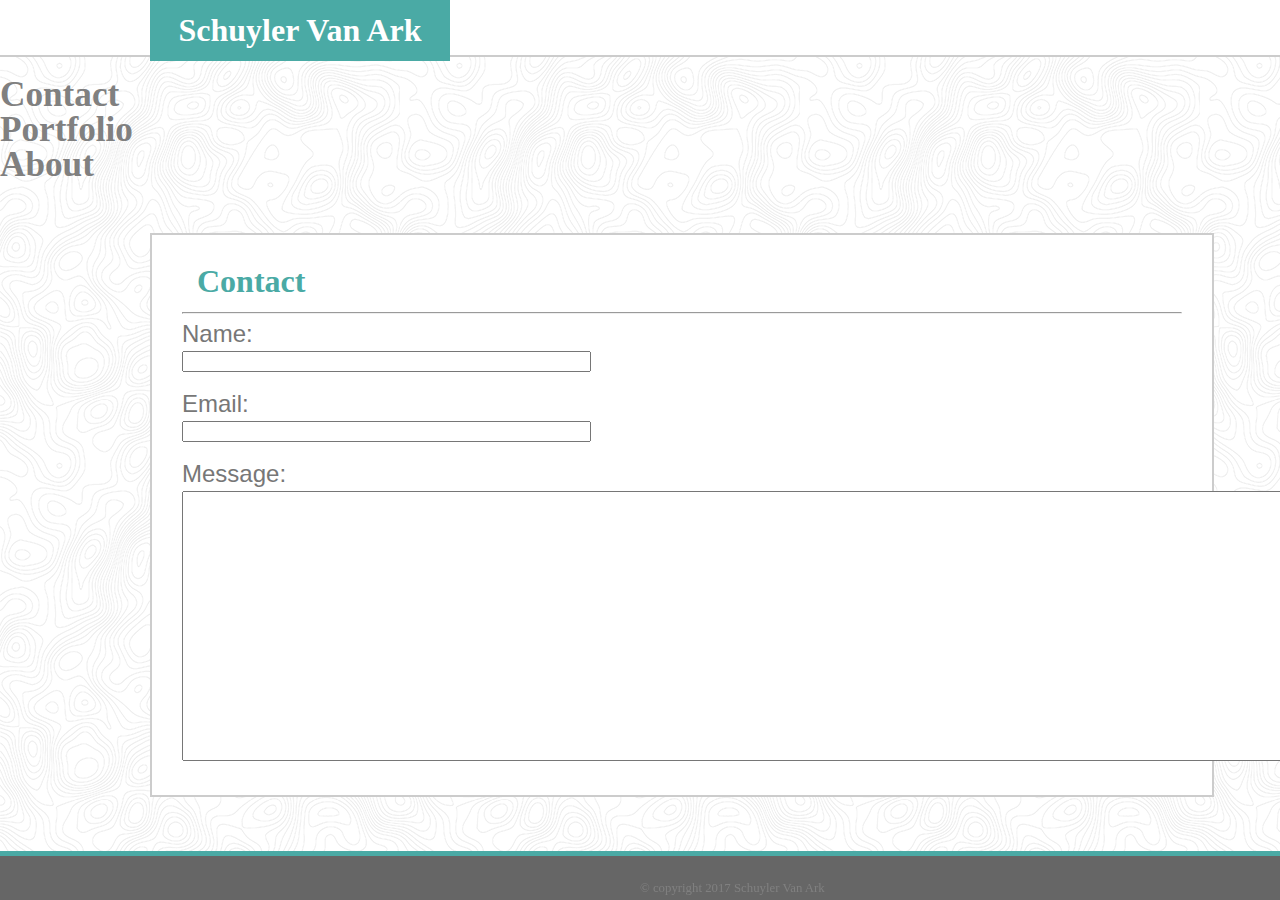
==== contact.html @ 672801de "broken" ====
<!DOCTYPE html>
<html class lang="en">
<head>
	<meta charset="UTF-8">
	<title>Schuyler Van Ark's Portfolio</title>
	<link rel="stylesheet" type="text/css" href="./assets/css/reset.css">
	<link rel="stylesheet" type="text/css" href="./assets/css/style.css">
</head>

<body background="./assets/images/topography/topography.png">
	<div class="Header">
		<header>
			<h1>Schuyler Van Ark</h1>
		</header>
		<div>
			<div class="links">
				<a href="./contact.html" style="text-decoration: none;"><h4>Contact</h4></a>
			</div>
			<div class="links">
				<a href="./portfolio.html" style="text-decoration: none;" id="link"><h4>Portfolio</h4></a>
			</div>
			<div class="links">
				<a href="./index.html" style="text-decoration: none;"><h4>About</h4></a>
			</div>
		</div>
	</div>
	<div class="Main">
		<div class="box-1">
			<h2>Contact</h2><hr>
			<section>
					<FORM METHOD=post ACTION="http://www.hal.com/sample">
					<P>Name: <br>
						<input name="name" size="48" class="message1">
					<P>Email: <br>
						<input name="email" size="48" class="message1">
					<P>Message: <br>
						<input name="message" size="140" class="message2">
			</section>
		</div>
		<div class="box-2">
			<h3 id="center">Connect With Me</h3>
			<div>

				<a href="https://stackoverflow.com/users/8580870/s-vanark?tab=profile" target="_blank">
					<img src="./assets/images/stackoverflow.png" class="connect" target="_blank">
				</a>

				<a href="https://www.linkedin.com/in/schuylervanark/" target="_blank">
					<img src="./assets/images/linkedin.png" class="connect">
				</a>

				<a href="https://github.com/SkyVanArk" target="_blank">
					<img src="./assets/images/github.png" class="connect">
				</a>

			</div>	
		</div>
	</div>
</body>
<footer>
	<h5>&copy; copyright 2017 Schuyler Van Ark</h5>
</footer>
</html>
---- assets/css/style.css ----
/*a.navMenu{
	margin: 10px;
	height: 50px;
	padding: 5px;
}*/


h1 {
	position: absolute;
	background-color: #4aaaa5;
	width: 300px;
	font-family: 'Georgia', Times, Times New Roman, serif;
	font-size: 200%;
	color: white;
	font-weight: bold;
	text-align: center;
	padding-top: 14px;
	padding-bottom: 15px;
	margin-left: 150px;
}

h2 {
	color: #4aaaa5;
	font-size: 200%;
	font-weight: bold;
	font-family: 'Georgia', Times, Times New Roman, serif;
	margin-left: 15px;
	margin-bottom: 15px;
}

h3 {
	font-family: 'Georgia', Times, Times New Roman, serif;
	font-size: 150%;
	color: #4aaaa5;
	font-weight: bold;
	text-align: center;
	padding-top: 2%;
	padding-bottom: 13%;
	margin-top: 20px;
}

h4 {
	font-weight: bold;
	font-family:'Georgia', Times, Times New Roman, serif; 
	font-size: 220%;
	color: grey;
}

h5 {
	font-family:'Georgia', Times, Times New Roman, serif; 
	font-size: 80%;
	color: grey;
	text-decoration: none;
	position: relative;
	bottom: 100%;
	left: 50%;
/*	transform: translateY(-50%); */
}

header{
	margin-bottom: 20px;
	color: #333;
	background: #fff;
	height: 55px;
	border-bottom: 2px solid;
	border-color: #cccccc;

}

div.mainHeader{
	background-color: #ffffff;
	border: none;
	max-width: 960px;
	margin: 0 auto;
}

h1.headerName{
	background-color: #4aaaa5;
	font-size: 2em;
	color: #eee;
	padding: 15px;
	text-align: center;
	padding-top: 10px;
	-webkit-box-sizing: border-box;
  -moz-box-sizing: border-box;
	box-sizing: border-box;
  float: left;
}

.inline{
	display: inline;
}

.navBar{
	float: right;
	margin-top: 20px;
}

a.navMenu{
	margin: 10px;
  padding-top: 10px;
  top: 10%;
}

a.border{
	border-right: 1px solid;
  border-left: 1px solid;
  border-color: #cccccc;
  padding-right: 20px;
  padding-left: 20px;
}

.standardFont{
	color: #777777;
	line-height: 150%;
}

figure {
	float: left;
}

p {
	color: #777777;
	font-size: 150%;
	font-family: 'Arial', 'Helvetica Neue', Helvetica, sans-serif;
}
.navtext {
	font-weight: bold;
	font-family:'Georgia', Times, Times New Roman, serif; 
	font-size: 220%;
	color: grey;
}
.bar

.links {
	float: right;
	margin-top: 20px;
	/*display: inline;
	margin: 10px;
	padding-top: 10px;
 	top: 10%;
 	width: 33%;*/
/*	float: right;
    padding: 15px;
    color: #777777 ;
    font-family: 'Georgia', Times, Times New Roman, serif;
    height: 50px;
    font-weight: strong;*/
    /*margin-right:1%;*/
}

/*.Header {
	background-color: white;
	height: 58px;
	top: 0px;
    margin:0px;  
    padding: 0px 2px 2px 3px;    
    border-width: 2px;
    border-bottom-width:2px;
    border-bottom-color:#CCCCCC;
    border-bottom-style: solid;
    width: 100%;
}*/
.name {
	background-color: #4aaaa5;
	font-size: 2em;
	color: #eee;
	padding-top: 18px;
	padding-bottom: 19px;
	text-align: center;
	padding-top: 10px;
	-webkit-box-sizing: border-box;
  	-moz-box-sizing: border-box;
	box-sizing: border-box;
    float: left;
}
.Main {
	position: relative;
	clear:both;
	width: 960px;
}
.box-1 {
	clear: both;
	float: left;
	position: absolute;
	left: 150px;
	right: 200px;
	width: 1000px;
	height: 500px;
	top: 50px;
	background: white;
	padding: 30px;
	border-width:2px;
    border-color:#CCCCCC;
    border-style: solid;
}

.box-2 {
	background-color: white;
	width: 270px;
	height: 200px;
	float: right;
	border-width:2px;
    border-color:#CCCCCC;
    border-style: solid;
    position: relative;
    left: 650px;
    top: 50px;
}

.connect {
	width: 60px;
	margin-left: 12px;
	margin-right: 12px;
}

footer {
	clear: both;
	padding-top: 35px;
	height: 1%;
	width: 100%;
	background-color: #666666;
	border-top: 5px solid;
	border-color: #4aaaa5;
	position: fixed;
	bottom: 0;
	left: 0;
	margin-top: 40px
}

figure {
	margin-right: 20px;
}

a.inline{
	display: inline;
}


#center {
	text-align: center;
}

.message1{
	margin-bottom: 20px;
}

.message2 {
	padding-bottom: 250px;
}

#box-portfolio {
	clear: both;
	position: absolute;
	left: 150px;
	right: 200px;
	width: 1000px;
	height: 1000px;
	top: 50px;
	bottom: 0;
	background: white;
	padding: 30px;
	border-width:2px;
    border-color:#CCCCCC;
    border-style: solid;
    overflow: auto;
    margin-bottom: 300px;
}
.column1 {
    width: 40%;
    padding-right: 10px;
    position: absolute;
  	margin-left: 0;
}
.column2 {
    width: 40%;
    padding: 10px;
	position:absolute;
	right: 0;
}

.column1 img {
    margin-top: 12px;
    margin-left: 20px;
    width: 100%;
}

.column2 img {
    margin-top: 12px;
    width: 100%;
    margin-left 20px;
}
.border {
	border-left: 5px solid;
	border-right: 5px solid;
}





.parent {
	position: relative;

}




.middle {
  transition: .5s ease;
  opacity: 0;
  position: absolute;
  top: 50%;
  left: 40%;
  transform: translate(-50%, -50%);
  -ms-transform: translate(-50%, -50%);
  z-index: 1000;
}

.parent:hover .middle {
	opacity: 1;
}

.parent:hover .image {
	opacity: 0.3;
}

.text {
	background-color: #4CAF50;
	color: white;
	font-size: 16px;
	padding: 16px 32px;
}
.image:hover {
	opacity: 0.3;
}

.image {
	opacity: 1;
	display: block;
	width: 100%;
	height: auto;
	transition: .5s ease;
	backface-visibility: hidden;
}
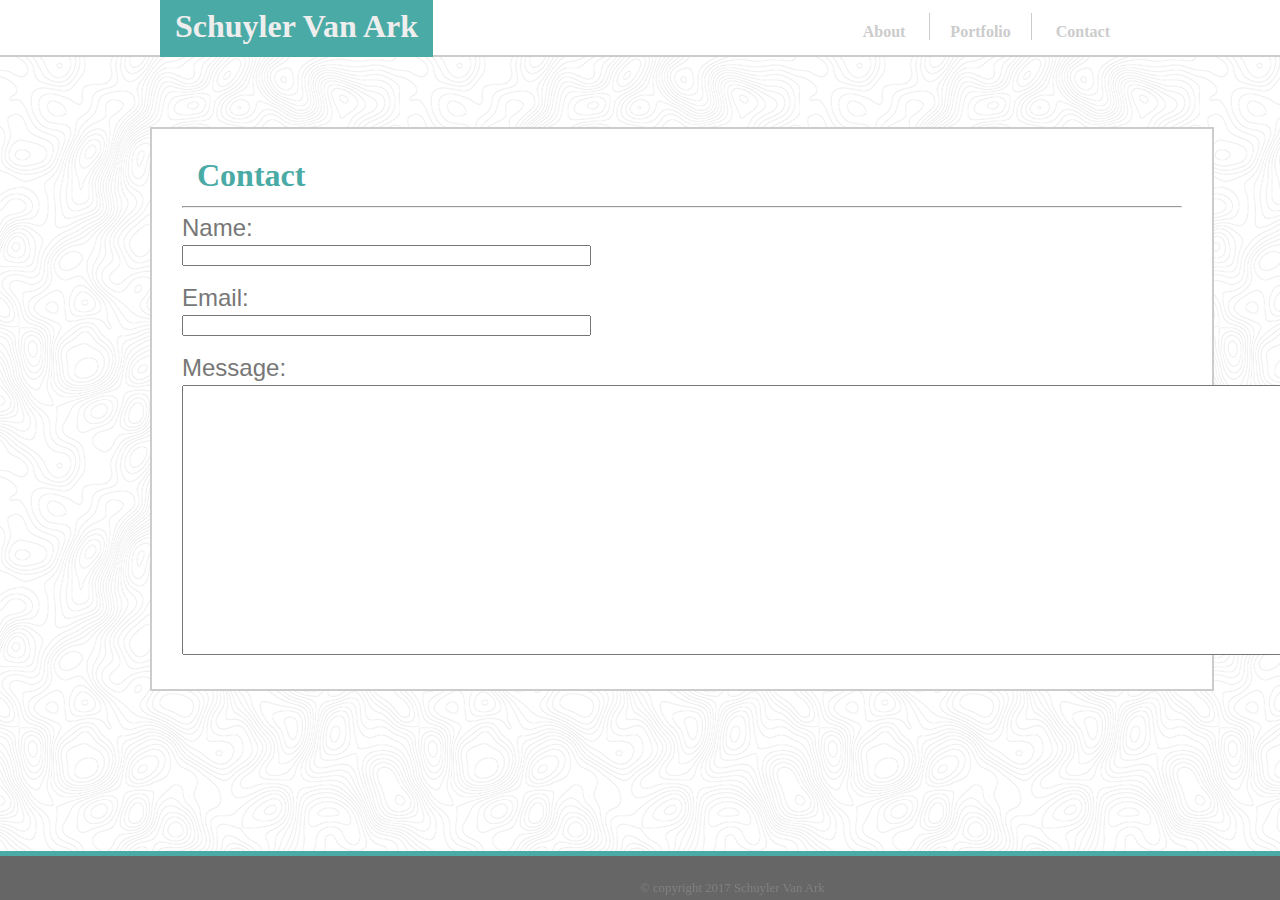
==== commit 12c10ed8: "Header updates and logo href updates" ====
--- a/contact.html
+++ b/contact.html
@@ -8,22 +8,18 @@
 </head>
 
 <body background="./assets/images/topography/topography.png">
-	<div class="Header">
-		<header>
-			<h1>Schuyler Van Ark</h1>
-		</header>
-		<div>
-			<div class="links">
-				<a href="./contact.html" style="text-decoration: none;"><h4>Contact</h4></a>
-			</div>
-			<div class="links">
-				<a href="./portfolio.html" style="text-decoration: none;" id="link"><h4>Portfolio</h4></a>
-			</div>
-			<div class="links">
-				<a href="./index.html" style="text-decoration: none;"><h4>About</h4></a>
+	<!-- <div class="Header"> -->
+	<header>
+		<div class="mainHeader">
+		    <h1 class="headerName inline">Schuyler Van Ark</h1>
+		    <div class="navBar">
+			    <a href="./index.html" class="standardFont navMenu inline">About</a>
+			    <a href="./portfolio.html" class="standardFont navMenu border inline">Portfolio</a>
+			    <a href="./contact.html" class="standardFont navMenu inline">Contact</a>
 			</div>
 		</div>
-	</div>
+	</header>
+	<!-- </div> -->
 	<div class="Main">
 		<div class="box-1">
 			<h2>Contact</h2><hr>
@@ -41,15 +37,15 @@
 			<h3 id="center">Connect With Me</h3>
 			<div>
 
-				<a href="https://stackoverflow.com/users/8580870/s-vanark?tab=profile" target="_blank">
+				<a href="https://stackoverflow.com/users/8580870/s-vanark?tab=profile" target="_blank" class="connectLink">
 					<img src="./assets/images/stackoverflow.png" class="connect" target="_blank">
 				</a>
 
-				<a href="https://www.linkedin.com/in/schuylervanark/" target="_blank">
+				<a href="https://www.linkedin.com/in/schuylervanark/" target="_blank" class="connectLink" class="connectLink">
 					<img src="./assets/images/linkedin.png" class="connect">
 				</a>
 
-				<a href="https://github.com/SkyVanArk" target="_blank">
+				<a href="https://github.com/SkyVanArk" target="_blank" class="connectLink">
 					<img src="./assets/images/github.png" class="connect">
 				</a>
 
--- a/assets/css/style.css
+++ b/assets/css/style.css
@@ -10,7 +10,7 @@
 h1 {
 	position: absolute;
 	background-color: #4aaaa5;
-	width: 300px;
+	/*width: 300px;*/
 	font-family: 'Georgia', Times, Times New Roman, serif;
 	font-size: 200%;
 	color: white;
@@ -18,7 +18,7 @@
 	text-align: center;
 	padding-top: 14px;
 	padding-bottom: 15px;
-	margin-left: 150px;
+	/*margin-left: 150px;*/
 }
 
 h2 {
@@ -69,6 +69,8 @@
 
 }
 
+
+
 div.mainHeader{
 	background-color: #ffffff;
 	border: none;
@@ -84,13 +86,20 @@
 	text-align: center;
 	padding-top: 10px;
 	-webkit-box-sizing: border-box;
-  -moz-box-sizing: border-box;
+  	-moz-box-sizing: border-box;
 	box-sizing: border-box;
-  float: left;
-}
+  	float: left;
+}
+
+
 
 .inline{
 	display: inline;
+}
+
+.standardFont{
+	color: #777777;
+	line-height: 150%;
 }
 
 .navBar{
@@ -100,21 +109,23 @@
 
 a.navMenu{
 	margin: 10px;
-  padding-top: 10px;
-  top: 10%;
-}
+  	padding-top: 10px;
+  	top: 10%;
+}
+
+a.navMenu:link{
+  text-decoration: none;
+  font-weight: bold;
+  background-color: #fff;
+  color: #cccccc;
+  }
 
 a.border{
 	border-right: 1px solid;
-  border-left: 1px solid;
-  border-color: #cccccc;
-  padding-right: 20px;
-  padding-left: 20px;
-}
-
-.standardFont{
-	color: #777777;
-	line-height: 150%;
+  	border-left: 1px solid;
+  	border-color: #cccccc;
+  	padding-right: 20px;
+  	padding-left: 20px;
 }
 
 figure {
@@ -216,6 +227,10 @@
 	margin-right: 12px;
 }
 
+a.connectLink{
+	text-decoration: none;
+}
+
 footer {
 	clear: both;
 	padding-top: 35px;
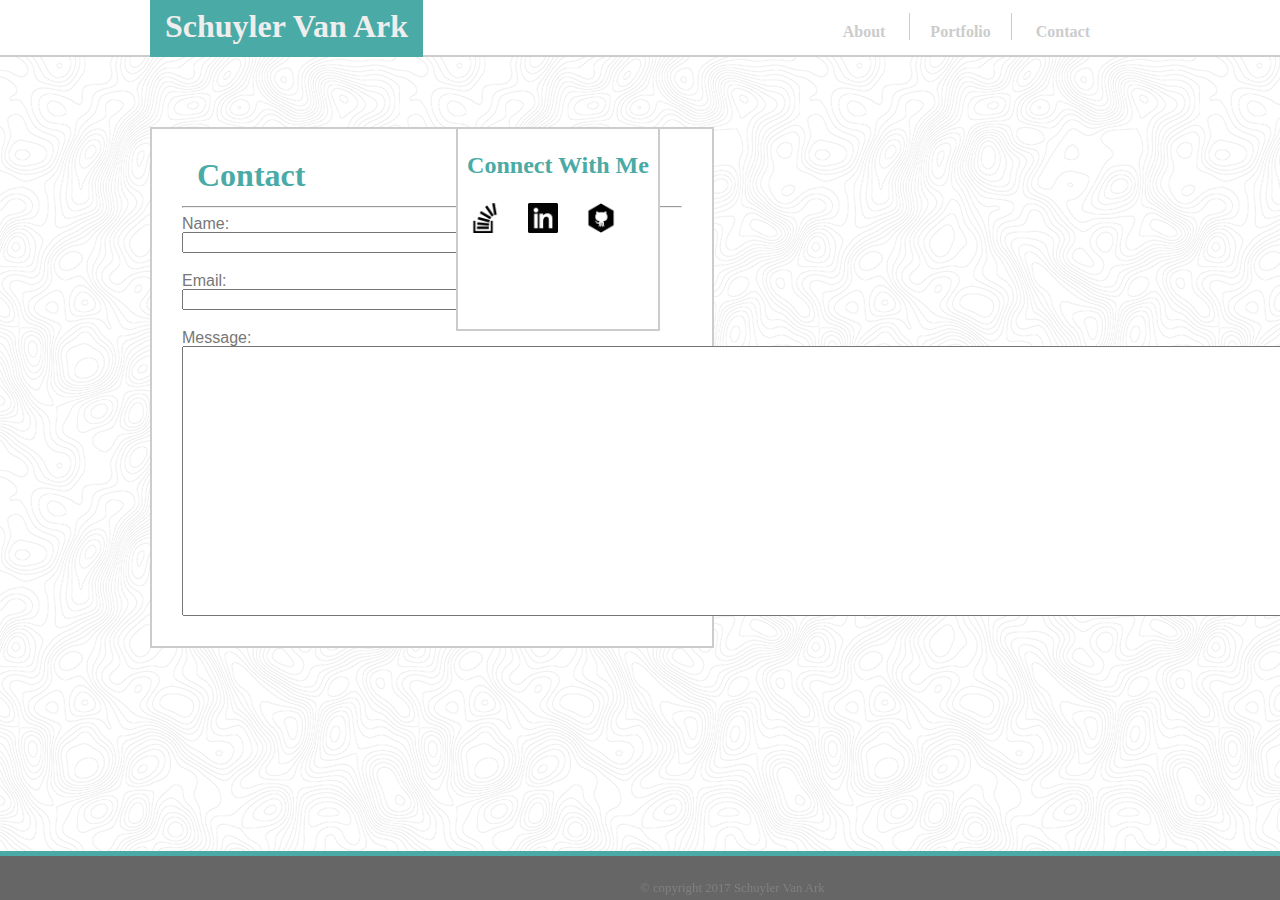
==== commit c6e32615: "unfortunately bad responsive portfolio" ====
--- a/contact.html
+++ b/contact.html
@@ -5,6 +5,7 @@
 	<title>Schuyler Van Ark's Portfolio</title>
 	<link rel="stylesheet" type="text/css" href="./assets/css/reset.css">
 	<link rel="stylesheet" type="text/css" href="./assets/css/style.css">
+	<meta name="viewport" content="width=device-width, initial-scale=1.0">
 </head>
 
 <body background="./assets/images/topography/topography.png">
--- a/assets/css/style.css
+++ b/assets/css/style.css
@@ -19,6 +19,7 @@
 	padding-top: 14px;
 	padding-bottom: 15px;
 	/*margin-left: 150px;*/
+	left: 150px;
 }
 
 h2 {
@@ -105,6 +106,8 @@
 .navBar{
 	float: right;
 	margin-top: 20px;
+	position: absolute;
+	right: 180px
 }
 
 a.navMenu{
@@ -143,7 +146,6 @@
 	font-size: 220%;
 	color: grey;
 }
-.bar
 
 .links {
 	float: right;
@@ -199,7 +201,7 @@
 	left: 150px;
 	right: 200px;
 	width: 1000px;
-	height: 500px;
+
 	top: 50px;
 	background: white;
 	padding: 30px;
@@ -217,8 +219,8 @@
     border-color:#CCCCCC;
     border-style: solid;
     position: relative;
-    left: 650px;
     top: 50px;
+    right: -650px;
 }
 
 .connect {
@@ -361,3 +363,57 @@
 	transition: .5s ease;
 	backface-visibility: hidden;
 }
+
+
+/*Here I tried to get the boxes to shrink together but I was having trouble getting the header to shrink appropriately*/
+@media only screen and (max-width: 1660px) {
+    p{
+   		font-size: 100%
+    }
+    .box-1 {
+    	width: 500px;
+    }
+    .box-2 {
+    	width: 200px;
+    	right: 300px;
+    }
+    .connect {
+    	width: 30px;
+    }
+}
+
+/*I had to add several more media queries than required to account for some mistakes I made in my original build*/
+@media only screen and (max-width: 1230px) {
+    .box-2 {
+    	width: 200px;
+    	right: 25px;
+    }
+    .navbar {
+    	clear: both;
+    }
+}
+
+@media only screen and (max-width: 938px) {
+   .navBar{
+	float: right;
+	margin-top: 20px;
+	position: absolute;
+	top: 50px;
+	/*margin: 20px 60px 20px 60px;*/
+	background-color: white;
+	left: 160px;
+}
+    .box-2 {
+    	position: relative;
+    	top: 700px;
+    	left: -300px;
+    }
+}
+
+@media only screen and (max-width: 768px) {
+
+}
+}
+@media only screen and (max-width: 640px) {
+
+}
